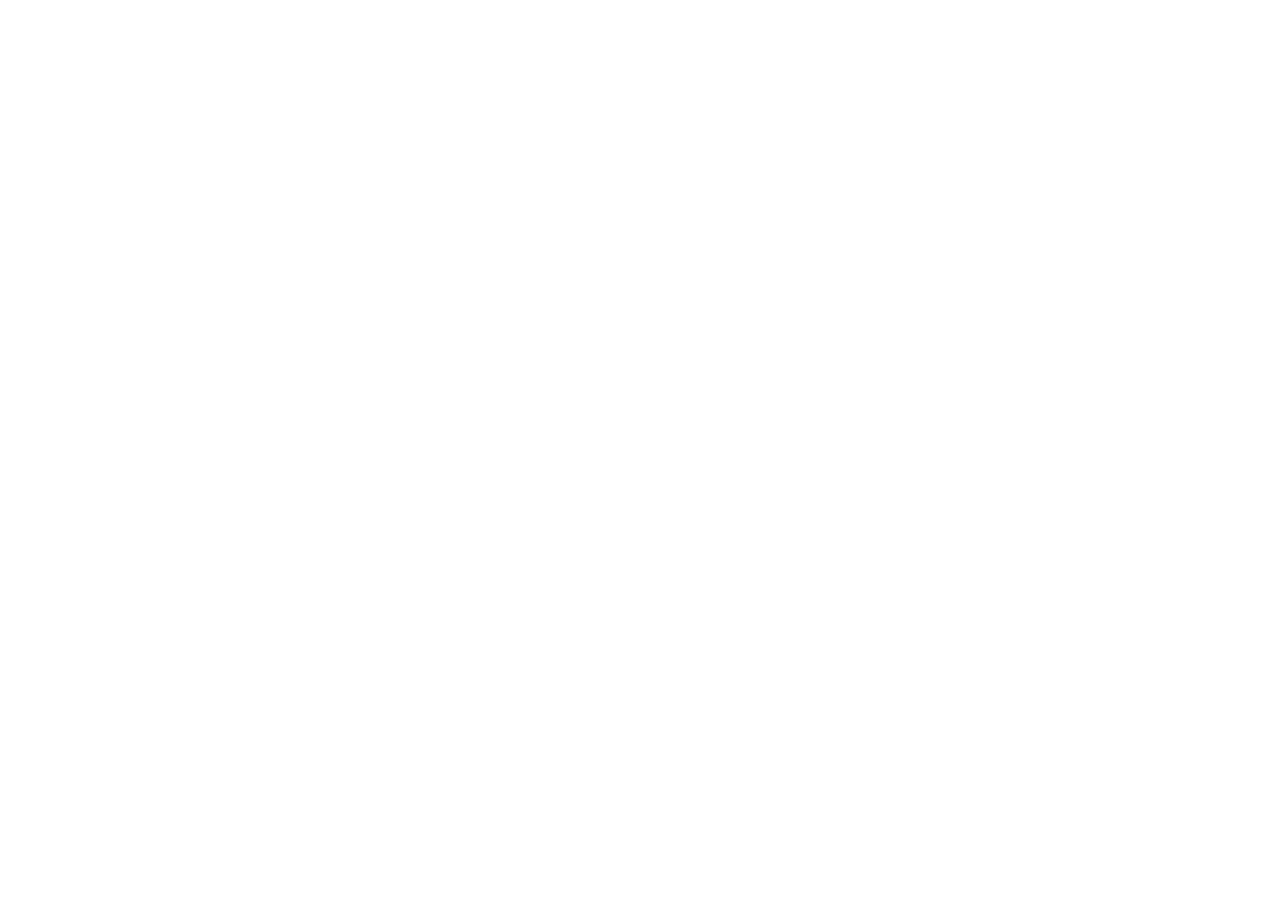
==== Hello-bootstrap/index.html @ 4275071a "se crean carpetas del curso" ====
<!DOCTYPE html>
<html lang="en">

<head>
    <meta charset="UTF-8">
    <title>Hello Bootstrap</title>
    <link rel="stylesheet" href="https://stackpath.bootstrapcdn.com/bootstrap/4.4.1/css/bootstrap.min.css" integrity="sha384-Vkoo8x4CGsO3+Hhxv8T/Q5PaXtkKtu6ug5TOeNV6gBiFeWPGFN9MuhOf23Q9Ifjh" crossorigin="anonymous">
    <script src="https://code.jquery.com/jquery-3.4.1.slim.min.js" integrity="sha384-J6qa4849blE2+poT4WnyKhv5vZF5SrPo0iEjwBvKU7imGFAV0wwj1yYfoRSJoZ+n" crossorigin="anonymous"></script>
    <script src="https://cdn.jsdelivr.net/npm/popper.js@1.16.0/dist/umd/popper.min.js" integrity="sha384-Q6E9RHvbIyZFJoft+2mJbHaEWldlvI9IOYy5n3zV9zzTtmI3UksdQRVvoxMfooAo" crossorigin="anonymous"></script>
    <script src="https://stackpath.bootstrapcdn.com/bootstrap/4.4.1/js/bootstrap.min.js" integrity="sha384-wfSDF2E50Y2D1uUdj0O3uMBJnjuUD4Ih7YwaYd1iqfktj0Uod8GCExl3Og8ifwB6" crossorigin="anonymous"></script>
</head>

</html>
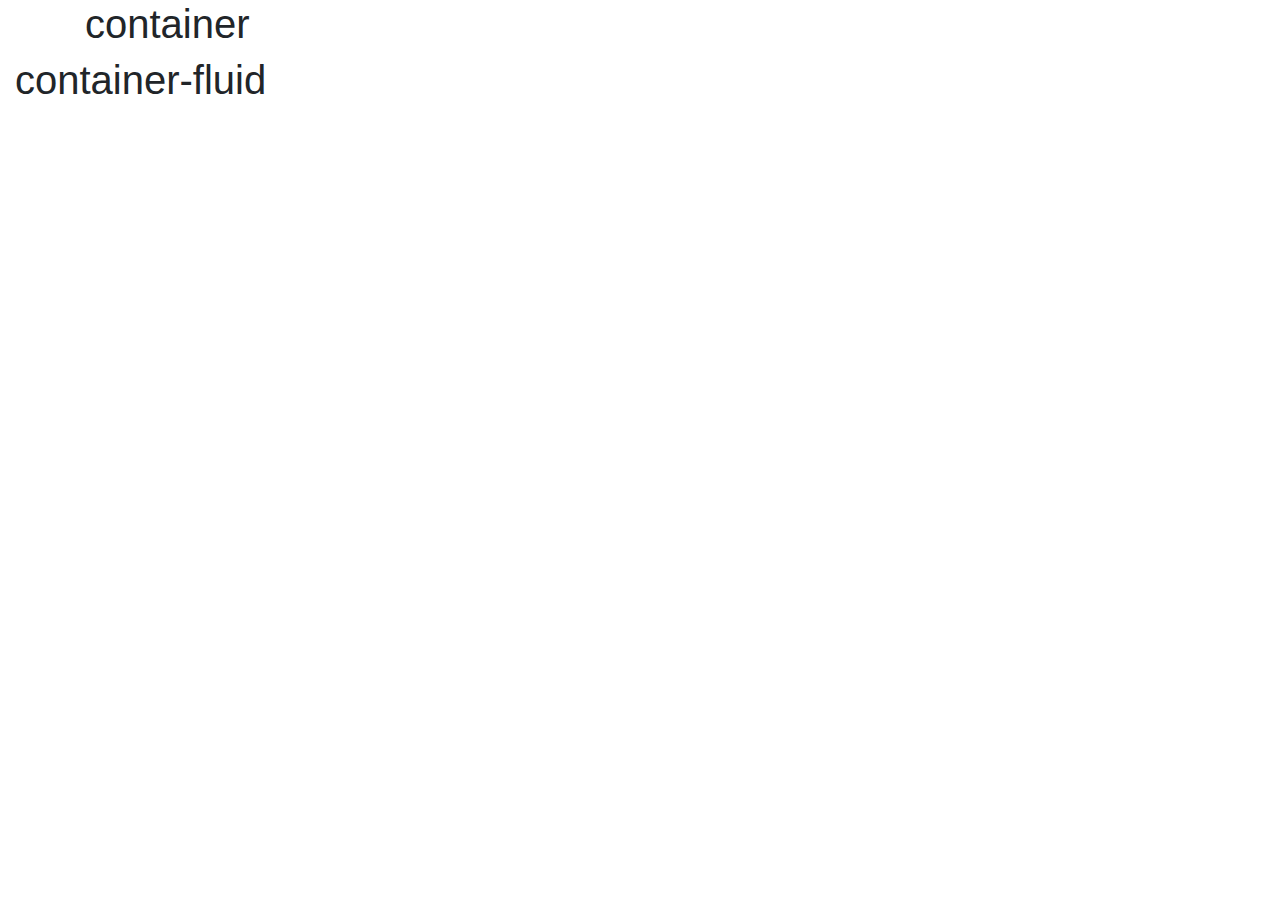
==== commit 17733d1c: "se modifica index" ====
--- a/Hello-bootstrap/index.html
+++ b/Hello-bootstrap/index.html
@@ -10,4 +10,13 @@
     <script src="https://stackpath.bootstrapcdn.com/bootstrap/4.4.1/js/bootstrap.min.js" integrity="sha384-wfSDF2E50Y2D1uUdj0O3uMBJnjuUD4Ih7YwaYd1iqfktj0Uod8GCExl3Og8ifwB6" crossorigin="anonymous"></script>
 </head>
 
+<body>
+    <div class="container">
+        <h1>container</h1>
+    </div>
+    <div class="container-fluid">
+        <h1>container-fluid</h1>
+    </div>
+</body>
+
 </html>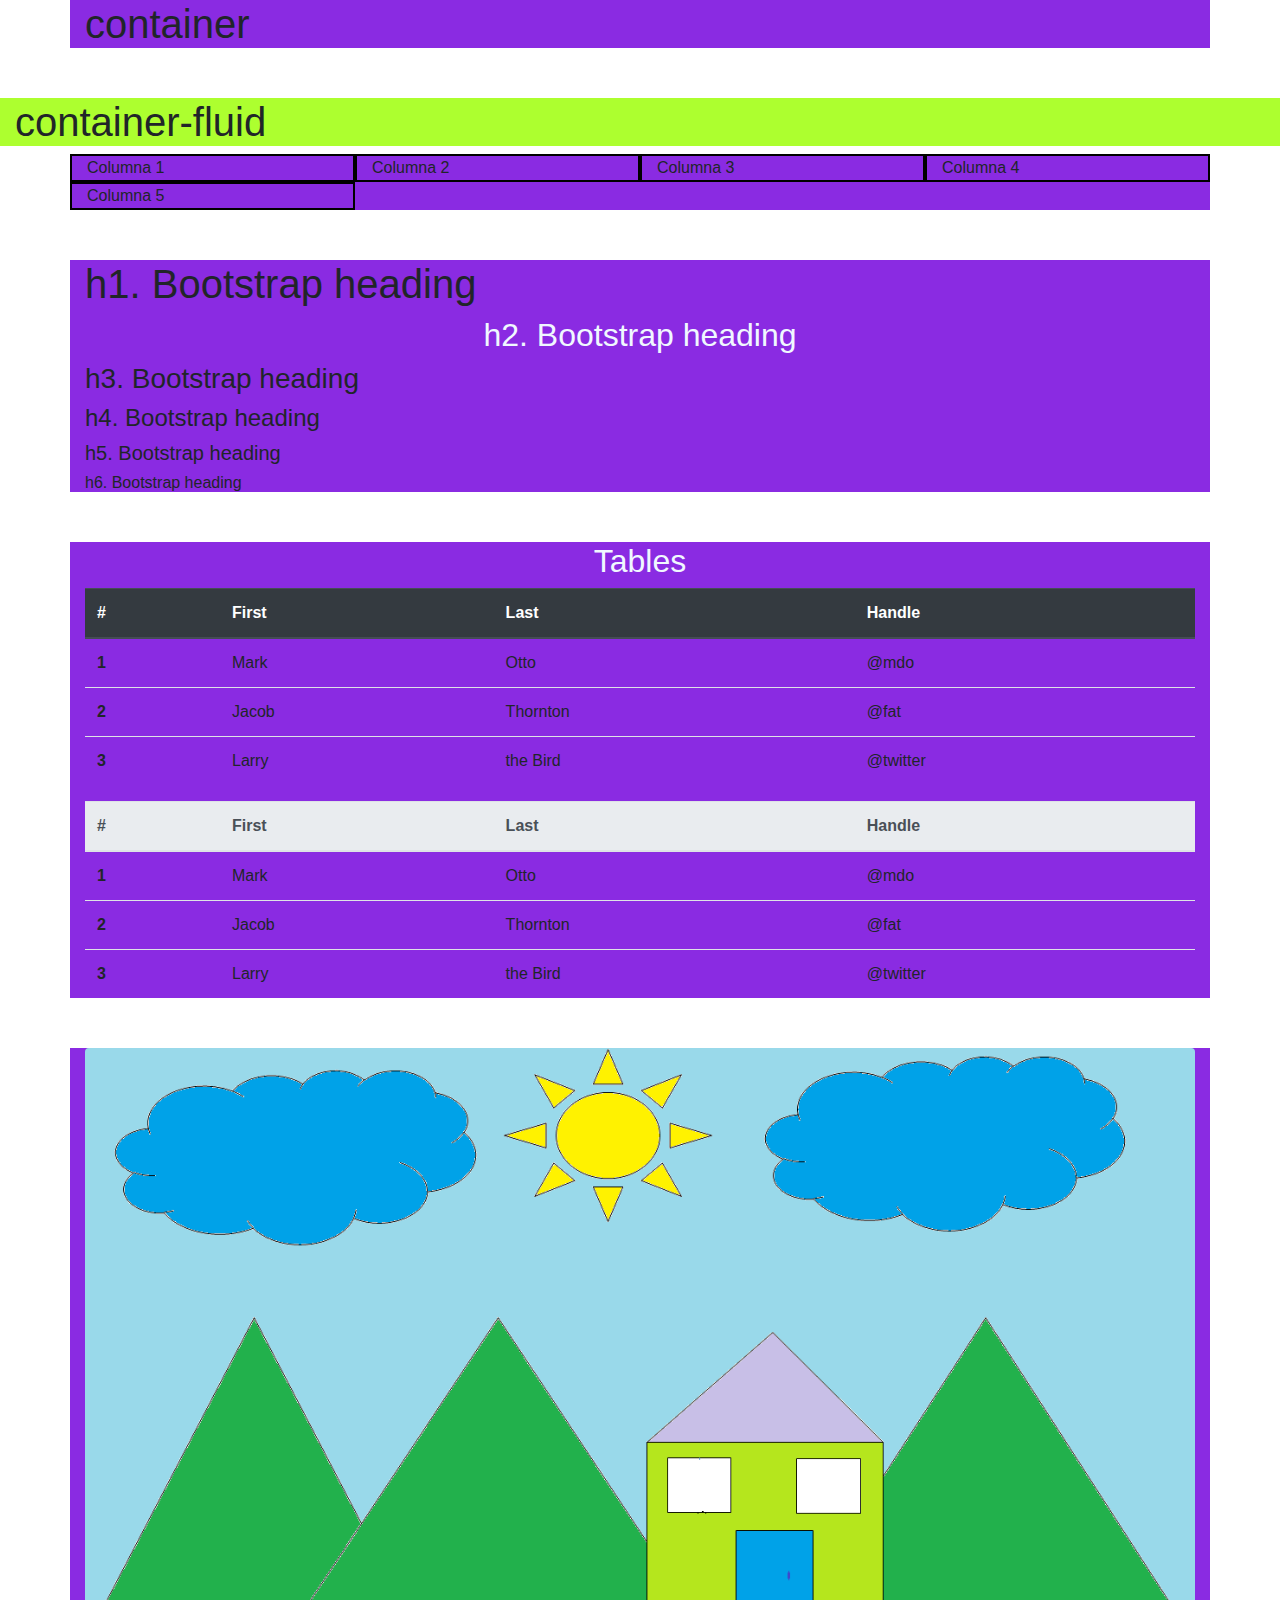
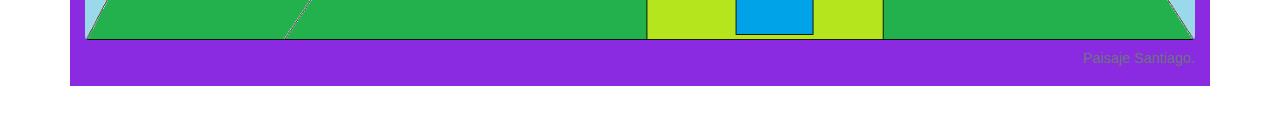
==== commit 7467db4f: "se modifica archivo index con la documentacion Bootstrap" ====
--- a/Hello-bootstrap/index.html
+++ b/Hello-bootstrap/index.html
@@ -4,6 +4,7 @@
 <head>
     <meta charset="UTF-8">
     <title>Hello Bootstrap</title>
+    <link rel="stylesheet" href="style.css">
     <link rel="stylesheet" href="https://stackpath.bootstrapcdn.com/bootstrap/4.4.1/css/bootstrap.min.css" integrity="sha384-Vkoo8x4CGsO3+Hhxv8T/Q5PaXtkKtu6ug5TOeNV6gBiFeWPGFN9MuhOf23Q9Ifjh" crossorigin="anonymous">
     <script src="https://code.jquery.com/jquery-3.4.1.slim.min.js" integrity="sha384-J6qa4849blE2+poT4WnyKhv5vZF5SrPo0iEjwBvKU7imGFAV0wwj1yYfoRSJoZ+n" crossorigin="anonymous"></script>
     <script src="https://cdn.jsdelivr.net/npm/popper.js@1.16.0/dist/umd/popper.min.js" integrity="sha384-Q6E9RHvbIyZFJoft+2mJbHaEWldlvI9IOYy5n3zV9zzTtmI3UksdQRVvoxMfooAo" crossorigin="anonymous"></script>
@@ -17,6 +18,95 @@
     <div class="container-fluid">
         <h1>container-fluid</h1>
     </div>
+    <div class="container">
+        <div class="row">
+            <div class="col-12 col-md-4 col-lg-3">Columna 1</div>
+            <div class="col-12 col-md-4 col-lg-3">Columna 2</div>
+            <div class="col-12 col-md-4 col-lg-3">Columna 3</div>
+            <div class="col-12 col-md-4 col-lg-3">Columna 4</div>
+            <div class="col-12 col-md-4 col-lg-3">Columna 5</div>
+        </div>
+    </div>
+    <div class="container">
+        <p class="h1">h1. Bootstrap heading</h1>
+            <p class="h2">h2. Bootstrap heading</h1>
+                <p class="h3">h3. Bootstrap heading</h1>
+                    <p class="h4">h4. Bootstrap heading</h1>
+                        <p class="h5">h5. Bootstrap heading</h1>
+                            <p class="h6">h6. Bootstrap heading</h1>
+
+
+    </div>
+    <div class="container">
+        <h2 class="h2">Tables</h2>
+        <table class="table">
+            <thead class="thead-dark">
+                <tr>
+                    <th scope="col">#</th>
+                    <th scope="col">First</th>
+                    <th scope="col">Last</th>
+                    <th scope="col">Handle</th>
+                </tr>
+            </thead>
+            <tbody>
+                <tr>
+                    <th scope="row">1</th>
+                    <td>Mark</td>
+                    <td>Otto</td>
+                    <td>@mdo</td>
+                </tr>
+                <tr>
+                    <th scope="row">2</th>
+                    <td>Jacob</td>
+                    <td>Thornton</td>
+                    <td>@fat</td>
+                </tr>
+                <tr>
+                    <th scope="row">3</th>
+                    <td>Larry</td>
+                    <td>the Bird</td>
+                    <td>@twitter</td>
+                </tr>
+            </tbody>
+        </table>
+
+        <table class="table">
+            <thead class="thead-light">
+                <tr>
+                    <th scope="col">#</th>
+                    <th scope="col">First</th>
+                    <th scope="col">Last</th>
+                    <th scope="col">Handle</th>
+                </tr>
+            </thead>
+            <tbody>
+                <tr>
+                    <th scope="row">1</th>
+                    <td>Mark</td>
+                    <td>Otto</td>
+                    <td>@mdo</td>
+                </tr>
+                <tr>
+                    <th scope="row">2</th>
+                    <td>Jacob</td>
+                    <td>Thornton</td>
+                    <td>@fat</td>
+                </tr>
+                <tr>
+                    <th scope="row">3</th>
+                    <td>Larry</td>
+                    <td>the Bird</td>
+                    <td>@twitter</td>
+                </tr>
+            </tbody>
+        </table>
+    </div>
+    <div class="container">
+        <figure class="figure">
+            <img src="./img/Paisaje Math.png" class="figure-img img-fluid rounded" alt="...">
+            <figcaption class="figure-caption text-right">Paisaje Santiago.</figcaption>
+        </figure>
+    </div>
 </body>
 
 </html>--- a/Hello-bootstrap/style.css
+++ b/Hello-bootstrap/style.css
@@ -0,0 +1,17 @@
+.container {
+    background: blueviolet;
+    margin-bottom: 50px;
+}
+
+.h2 {
+    color: aliceblue;
+    text-align: center;
+}
+
+.container-fluid {
+    background: greenyellow;
+}
+
+.col-12 {
+    border: 2px solid #000;
+}